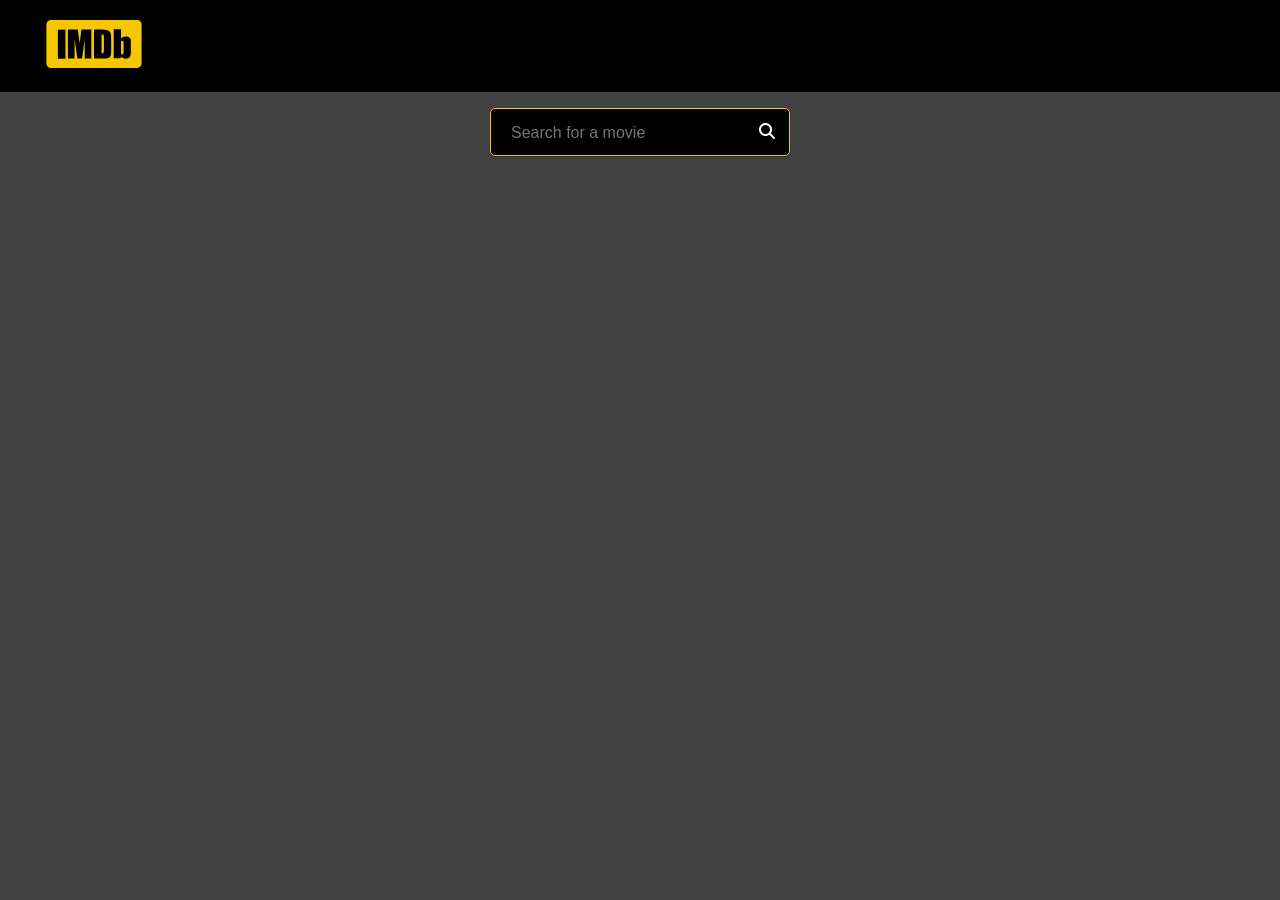
==== index.html @ b80f7533 "Add responsive styles, SCSS for movie search application and JS logic" ====
<!DOCTYPE html>
<html lang="en">

<head>
    <meta charset="UTF-8">
    <meta name="viewport" content="width=device-width, initial-scale=1.0">
    <link rel="stylesheet" href="https://cdnjs.cloudflare.com/ajax/libs/font-awesome/6.4.0/css/all.min.css" />
    <link rel="preconnect" href="https://fonts.googleapis.com">
    <link rel="preconnect" href="https://fonts.gstatic.com" crossorigin>
    <link
        href="https://fonts.googleapis.com/css2?family=Comic+Neue:ital,wght@0,300;0,400;0,700;1,300;1,400;1,700&family=Roboto:ital,wght@0,100..900;1,100..900&family=Rubik:ital,wght@0,300..900;1,300..900&display=swap"
        rel="stylesheet">
    <link rel="stylesheet" href="./assets/css/style.css">
    <link rel="stylesheet" href="./assets/css/responsive.css">


    <title>Movie</title>
</head>

<body>
    <div class="navbar">
        <div class="navbar__logo">
            <svg xmlns="http://www.w3.org/2000/svg" xmlns:xlink="http://www.w3.org/1999/xlink"
                preserveAspectRatio="xMidYMid meet" viewBox="0 0 575 289.83" width="100" height="48"
                class="AppHeader_appLogo__1aQjb">
                <defs>
                    <path
                        d="M575 24.91C573.44 12.15 563.97 1.98 551.91 0C499.05 0 76.18 0 23.32 0C10.11 2.17 0 14.16 0 28.61C0 51.84 0 237.64 0 260.86C0 276.86 12.37 289.83 27.64 289.83C79.63 289.83 495.6 289.83 547.59 289.83C561.65 289.83 573.26 278.82 575 264.57C575 216.64 575 48.87 575 24.91Z"
                        id="d1pwhf9wy2"></path>
                    <path d="M69.35 58.24L114.98 58.24L114.98 233.89L69.35 233.89L69.35 58.24Z" id="g5jjnq26yS"></path>
                    <path
                        d="M201.2 139.15C197.28 112.38 195.1 97.5 194.67 94.53C192.76 80.2 190.94 67.73 189.2 57.09C185.25 57.09 165.54 57.09 130.04 57.09L130.04 232.74L170.01 232.74L170.15 116.76L186.97 232.74L215.44 232.74L231.39 114.18L231.54 232.74L271.38 232.74L271.38 57.09L211.77 57.09L201.2 139.15Z"
                        id="i3Prh1JpXt"></path>
                    <path
                        d="M346.71 93.63C347.21 95.87 347.47 100.95 347.47 108.89C347.47 115.7 347.47 170.18 347.47 176.99C347.47 188.68 346.71 195.84 345.2 198.48C343.68 201.12 339.64 202.43 333.09 202.43C333.09 190.9 333.09 98.66 333.09 87.13C338.06 87.13 341.45 87.66 343.25 88.7C345.05 89.75 346.21 91.39 346.71 93.63ZM367.32 230.95C372.75 229.76 377.31 227.66 381.01 224.67C384.7 221.67 387.29 217.52 388.77 212.21C390.26 206.91 391.14 196.38 391.14 180.63C391.14 174.47 391.14 125.12 391.14 118.95C391.14 102.33 390.49 91.19 389.48 85.53C388.46 79.86 385.93 74.71 381.88 70.09C377.82 65.47 371.9 62.15 364.12 60.13C356.33 58.11 343.63 57.09 321.54 57.09C319.27 57.09 307.93 57.09 287.5 57.09L287.5 232.74L342.78 232.74C355.52 232.34 363.7 231.75 367.32 230.95Z"
                        id="a4ov9rRGQm"></path>
                    <path
                        d="M464.76 204.7C463.92 206.93 460.24 208.06 457.46 208.06C454.74 208.06 452.93 206.98 452.01 204.81C451.09 202.65 450.64 197.72 450.64 190C450.64 185.36 450.64 148.22 450.64 143.58C450.64 135.58 451.04 130.59 451.85 128.6C452.65 126.63 454.41 125.63 457.13 125.63C459.91 125.63 463.64 126.76 464.6 129.03C465.55 131.3 466.03 136.15 466.03 143.58C466.03 146.58 466.03 161.58 466.03 188.59C465.74 197.84 465.32 203.21 464.76 204.7ZM406.68 231.21L447.76 231.21C449.47 224.5 450.41 220.77 450.6 220.02C454.32 224.52 458.41 227.9 462.9 230.14C467.37 232.39 474.06 233.51 479.24 233.51C486.45 233.51 492.67 231.62 497.92 227.83C503.16 224.05 506.5 219.57 507.92 214.42C509.34 209.26 510.05 201.42 510.05 190.88C510.05 185.95 510.05 146.53 510.05 141.6C510.05 131 509.81 124.08 509.34 120.83C508.87 117.58 507.47 114.27 505.14 110.88C502.81 107.49 499.42 104.86 494.98 102.98C490.54 101.1 485.3 100.16 479.26 100.16C474.01 100.16 467.29 101.21 462.81 103.28C458.34 105.35 454.28 108.49 450.64 112.7C450.64 108.89 450.64 89.85 450.64 55.56L406.68 55.56L406.68 231.21Z"
                        id="fk968BpsX"></path>
                </defs>
                <g>
                    <g>
                        <g>
                            <use xlink:href="#d1pwhf9wy2" opacity="1" fill="#f6c700" fill-opacity="1"></use>
                            <g>
                                <use xlink:href="#d1pwhf9wy2" opacity="1" fill-opacity="0" stroke="#000000"
                                    stroke-width="1" stroke-opacity="0"></use>
                            </g>
                        </g>
                        <g>
                            <use xlink:href="#g5jjnq26yS" opacity="1" fill="#000000" fill-opacity="1"></use>
                            <g>
                                <use xlink:href="#g5jjnq26yS" opacity="1" fill-opacity="0" stroke="#000000"
                                    stroke-width="1" stroke-opacity="0"></use>
                            </g>
                        </g>
                        <g>
                            <use xlink:href="#i3Prh1JpXt" opacity="1" fill="#000000" fill-opacity="1"></use>
                            <g>
                                <use xlink:href="#i3Prh1JpXt" opacity="1" fill-opacity="0" stroke="#000000"
                                    stroke-width="1" stroke-opacity="0"></use>
                            </g>
                        </g>
                        <g>
                            <use xlink:href="#a4ov9rRGQm" opacity="1" fill="#000000" fill-opacity="1"></use>
                            <g>
                                <use xlink:href="#a4ov9rRGQm" opacity="1" fill-opacity="0" stroke="#000000"
                                    stroke-width="1" stroke-opacity="0"></use>
                            </g>
                        </g>
                        <g>
                            <use xlink:href="#fk968BpsX" opacity="1" fill="#000000" fill-opacity="1"></use>
                            <g>
                                <use xlink:href="#fk968BpsX" opacity="1" fill-opacity="0" stroke="#000000"
                                    stroke-width="1" stroke-opacity="0"></use>
                            </g>
                        </g>
                    </g>
                </g>
            </svg>
        </div>
    </div>

    <div class="search">
        <div class="search__text">
            <input type="text" class="search__input" placeholder="Search for a movie" />
        </div>
        <button class="search__button">
            <i class="fas fa-search"></i>
        </button>
    </div>

    <div class="movie-card">
        <!-- <div class="row">
            <div class="movie-card__container">
                <div class="movie-card__poster">
                    <img src="https://m.media-amazon.com/images/M/MV5BMmFiZGZjMmEtMTA0Ni00MzA2LTljMTYtZGI2MGJmZWYzZTQ2XkEyXkFqcGc@._V1_SX300.jpg"
                        alt="Iron Man Poster" />
                      <div class="movie-card__title">
                    <h2>Iron Man</h2>
                </div>
                </div>
              
                <div class="movie-card__footer">
                    <i class="movie-card__year"><svg class="movie-card__icon" focusable="false" viewBox="0 0 24 24"
                            aria-hidden="true">
                            <path
                                d="M20 3h-1V1h-2v2H7V1H5v2H4c-1.1 0-2 .9-2 2v16c0 1.1.9 2 2 2h16c1.1 0 2-.9 2-2V5c0-1.1-.9-2-2-2zm0 18H4V8h16v13z">
                            </path>
                        </svg>&nbsp;2008</i>
                    <span class="movie-card__like">🤍</span>
                </div>
            </div>

          
        </div> -->

    </div>
    <script src="index.js"></script>

</body>

</html>
---- assets/css/style.css ----
* {
  margin: 0;
  padding: 0;
  box-sizing: border-box;
}

body {
  background-color: #424242;
  font-family: "Comic Neue", cursive;
}

.navbar {
  display: flex;
  align-items: center;
  justify-content: flex-start;
  background: #000;
  position: -webkit-sticky;
  position: sticky;
  top: 0;
  z-index: 999;
  padding: 0.5rem 2rem;
}
.navbar__logo {
  cursor: pointer;
  padding: 12px 12px 12px 12px;
}
.navbar .navbar__arrow {
  display: inline-flex;
  align-items: center;
  justify-content: center;
  cursor: pointer;
  color: white;
  border-radius: 50%;
  padding: 0.5rem;
}
.navbar .navbar__arrow:hover {
  background-color: rgba(255, 255, 255, 0.08);
}
.navbar .navbar__arrow svg {
  fill: currentColor;
  width: 35px;
  height: 35x;
  display: block;
}

.search {
  display: flex;
  align-items: center;
  border: 1px solid #f6c700;
  border-radius: 5px;
  background-color: #000000;
  overflow: hidden;
  max-width: 300px;
  margin: auto;
  margin-top: 1rem;
  padding: 4px 4px;
  box-shadow: 0px 2px 1px -1px rgba(0, 0, 0, 0.2), 0px 1px 1px 0px rgba(0, 0, 0, 0.14), 0px 1px 3px 0px rgba(0, 0, 0, 0.12);
  display: flex;
  align-items: center;
  justify-content: space-between;
}
.search__input {
  padding: 0.6rem 1rem;
  background-color: transparent;
  color: #fff;
  border: none;
  outline: none;
  font-size: 1rem;
  font-weight: 400;
  line-height: 1.1876em;
}
.search__button {
  padding: 10px;
  background-color: transparent;
  border: none;
  cursor: pointer;
  color: #fff;
  font-size: 1rem;
  transition: background-color 150ms cubic-bezier(0.4, 0, 0.2, 1) 0ms;
  border-radius: 50%;
}
.search__button:hover {
  background-color: rgba(255, 255, 255, 0.08);
}

.movie-card {
  max-width: 1280px;
  margin: 0 auto;
}
.movie-card .row {
  display: flex;
  margin-top: 1rem;
  gap: 1rem;
}
.movie-card .row:first-child {
  margin-top: 2rem;
}
.movie-card__container {
  width: 25%;
  background-color: #000;
  border-radius: 8px;
  overflow: hidden;
}
.movie-card__poster {
  position: relative;
  overflow: hidden;
}
.movie-card img {
  transition: all 0.4s ease-in-out;
  object-fit: cover;
  width: 100%;
  cursor: pointer;
}
.movie-card img:hover {
  transform: scale(1.1);
}
.movie-card__title {
  padding: 20px;
  position: absolute;
  bottom: -3%;
  left: 0;
  right: 0;
  color: #fff;
  cursor: pointer;
}
.movie-card__footer {
  display: flex;
  justify-content: space-between;
  align-items: center;
}
.movie-card__year {
  display: flex;
  align-items: center;
  font-size: 1rem;
  font-weight: 400;
  line-height: 1.5;
  color: #fff;
  padding: 1rem;
}
.movie-card__icon {
  color: #ccc;
  font-size: 1.25rem;
  fill: currentColor;
  width: 1em;
  height: 1em;
  display: inline-block;
  transition: fill 200ms cubic-bezier(0.4, 0, 0.2, 1) 0ms;
  flex-shrink: 0;
  user-select: none;
}
.movie-card__like {
  font-size: 24px;
  padding: 1rem;
  cursor: pointer;
  border-radius: 50%;
}
.movie-card__like:hover {
  background-color: rgba(255, 255, 255, 0.08);
}

.movie {
  display: flex;
  color: #fff;
  padding: 20px;
  max-width: 1280px;
  margin: 0 auto;
}
.movie__poster img {
  height: 100%;
  border: 1px solid #444;
  box-shadow: 0 0 10px rgba(0, 0, 0, 0.6);
}
.movie__info {
  margin-left: 100px;
}
.movie__container {
  display: flex;
  justify-content: space-between;
}
.movie__title {
  font-size: 2.4rem;
  padding-right: 0.5rem;
  margin-bottom: 10px;
}
.movie__metadata {
  font-size: 14px;
  color: #fff;
  margin-bottom: 20px;
}
.movie__metadata span {
  margin-right: 5px;
}
.movie__description {
  line-height: 1.5rem;
  font-size: 1.2rem;
  margin-bottom: 1rem;
}
.movie__details {
  font-size: 14px;
  line-height: 1.8;
}
.movie__details strong {
  color: white;
  font-weight: 700;
  margin-right: 50px;
}
.movie__divider {
  border: none;
  border-top: 1px solid #555;
  margin: 20px 0;
}
.movie__rating {
  display: flex;
  flex-direction: column;
  align-items: flex-start;
  margin-top: 15px;
}
.movie__rating-top {
  display: flex;
  align-items: center;
  font-size: 16px;
}
.movie__rating-top .movie__rating-star {
  font-size: 2.1875rem;
  fill: rgb(228, 187, 36);
  height: 2.2rem;
  display: inline-block;
  font-size: 1.5rem;
  transition: fill 200ms cubic-bezier(0.4, 0, 0.2, 1) 0ms;
  flex-shrink: 0;
  user-select: none;
}
.movie__rating-top .movie__rating-score {
  color: #e4bb24;
  font-weight: bold;
  font-size: 1.5rem;
}
.movie__rating-top .movie__rating-outof {
  font-size: 0.7rem;
  opacity: 0.5;
  color: #fff;
}
.movie__rating-count {
  color: white;
  font-size: 0.8rem;
  margin-left: 26px;
}

/*# sourceMappingURL=style.css.map */
---- assets/css/responsive.css ----
@media (max-width: 768px) {
  .navbar {
    padding: 0.5rem 0.5rem;
    position: relative;
  }
  .navbar__logo {
    margin: auto;
    padding: 0;
  }
  .navbar-detail__logo {
    position: absolute;
    left: 50%;
    transform: translateX(-50%);
  }
  .search {
    max-width: none;
    margin: 1rem 2rem 0 2rem;
  }
  .row {
    flex-direction: column;
    padding: 0 2rem;
  }
  .movie-card__container {
    width: 100%;
  }
  .movie {
    flex-direction: column;
    padding: 0;
  }
  .movie__info {
    margin-left: 0;
    padding: 0 1rem;
  }
  .movie__poster img {
    width: 100%;
  }
}

/*# sourceMappingURL=responsive.css.map */
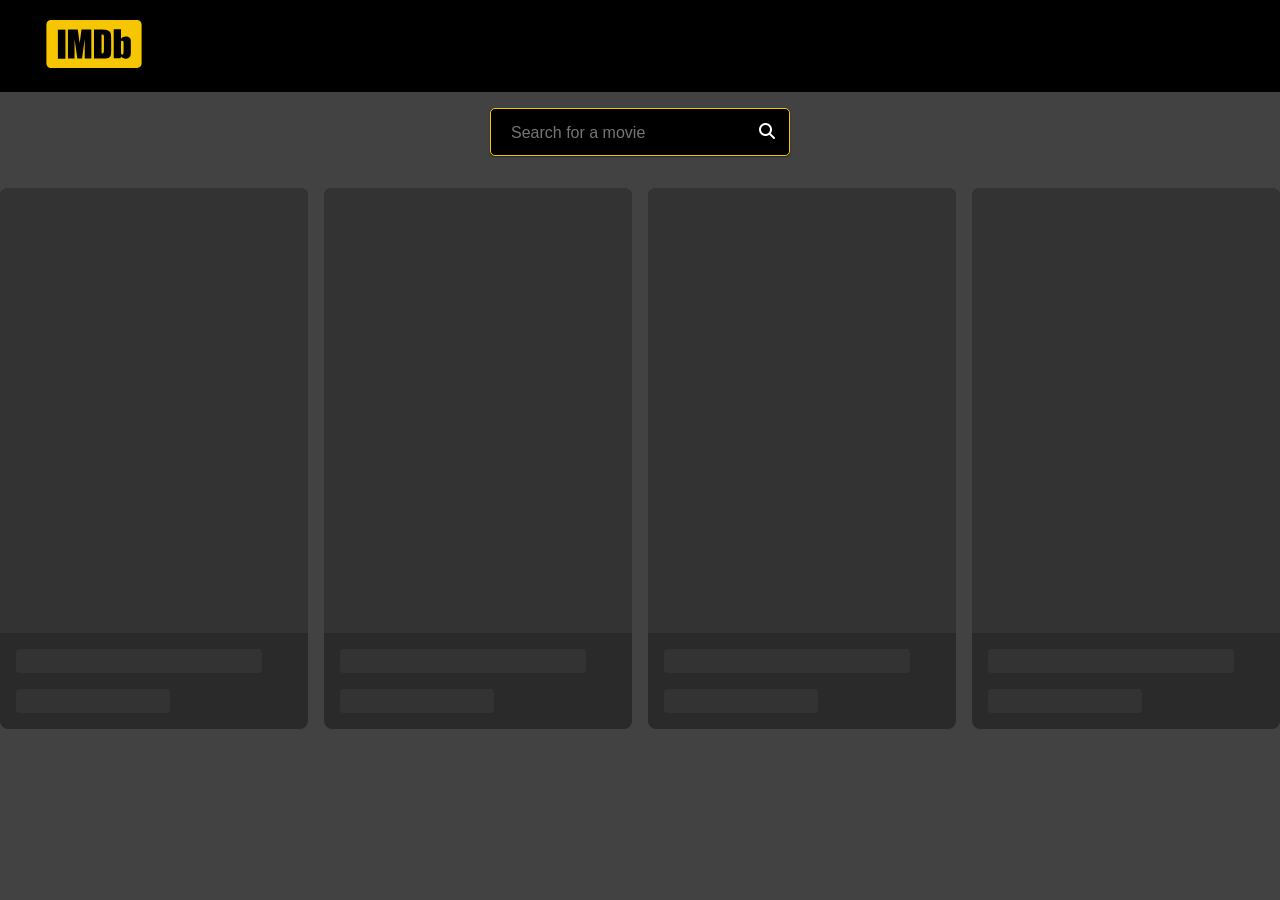
==== commit 106a68a5: "Update stylesheet links to reflect folder name change from assets to styles" ====
--- a/index.html
+++ b/index.html
@@ -10,8 +10,8 @@
     <link
         href="https://fonts.googleapis.com/css2?family=Comic+Neue:ital,wght@0,300;0,400;0,700;1,300;1,400;1,700&family=Roboto:ital,wght@0,100..900;1,100..900&family=Rubik:ital,wght@0,300..900;1,300..900&display=swap"
         rel="stylesheet">
-    <link rel="stylesheet" href="./assets/css/style.css">
-    <link rel="stylesheet" href="./assets/css/responsive.css">
+    <link rel="stylesheet" href="./styles/css/style.css">
+    <link rel="stylesheet" href="./styles/css/responsive.css">
 
 
     <title>Movie</title>
--- a/styles/css/style.css
+++ b/styles/css/style.css
@@ -0,0 +1,290 @@
+* {
+  margin: 0;
+  padding: 0;
+  box-sizing: border-box;
+}
+
+body {
+  background-color: #424242;
+  font-family: "Comic Neue", cursive;
+}
+
+.navbar {
+  display: flex;
+  align-items: center;
+  justify-content: flex-start;
+  background: #000;
+  position: -webkit-sticky;
+  position: sticky;
+  top: 0;
+  z-index: 999;
+  padding: 0.5rem 2rem;
+}
+.navbar__logo {
+  cursor: pointer;
+  padding: 12px 12px 12px 12px;
+}
+.navbar .navbar__arrow {
+  display: inline-flex;
+  align-items: center;
+  justify-content: center;
+  cursor: pointer;
+  color: white;
+  border-radius: 50%;
+  padding: 0.5rem;
+}
+.navbar .navbar__arrow:hover {
+  background-color: rgba(255, 255, 255, 0.08);
+}
+.navbar .navbar__arrow svg {
+  fill: currentColor;
+  width: 35px;
+  height: 35x;
+  display: block;
+}
+
+.search {
+  display: flex;
+  align-items: center;
+  border: 1px solid #f6c700;
+  border-radius: 5px;
+  background-color: #000000;
+  overflow: hidden;
+  max-width: 300px;
+  margin: auto;
+  margin-top: 1rem;
+  padding: 4px 4px;
+  box-shadow: 0px 2px 1px -1px rgba(0, 0, 0, 0.2), 0px 1px 1px 0px rgba(0, 0, 0, 0.14), 0px 1px 3px 0px rgba(0, 0, 0, 0.12);
+  display: flex;
+  align-items: center;
+  justify-content: space-between;
+}
+.search__input {
+  padding: 0.6rem 1rem;
+  background-color: transparent;
+  color: #fff;
+  border: none;
+  outline: none;
+  font-size: 1rem;
+  font-weight: 400;
+  line-height: 1.1876em;
+}
+.search__button {
+  padding: 10px;
+  background-color: transparent;
+  border: none;
+  cursor: pointer;
+  color: #fff;
+  font-size: 1rem;
+  transition: background-color 150ms cubic-bezier(0.4, 0, 0.2, 1) 0ms;
+  border-radius: 50%;
+}
+.search__button:hover {
+  background-color: rgba(255, 255, 255, 0.08);
+}
+
+.movie-card {
+  max-width: 1280px;
+  margin: 0 auto;
+}
+.movie-card .row {
+  display: flex;
+  margin-top: 1rem;
+  gap: 1rem;
+}
+.movie-card .row:first-child {
+  margin-top: 2rem;
+}
+.movie-card__container {
+  width: 25%;
+  background-color: #000;
+  border-radius: 8px;
+  overflow: hidden;
+}
+.movie-card__poster {
+  position: relative;
+  overflow: hidden;
+}
+.movie-card img {
+  transition: all 0.4s ease-in-out;
+  object-fit: cover;
+  width: 100%;
+  cursor: pointer;
+}
+.movie-card img:hover {
+  transform: scale(1.1);
+}
+.movie-card__title {
+  padding: 20px;
+  position: absolute;
+  bottom: -3%;
+  left: 0;
+  right: 0;
+  color: #fff;
+  cursor: pointer;
+}
+.movie-card__footer {
+  display: flex;
+  justify-content: space-between;
+  align-items: center;
+}
+.movie-card__year {
+  display: flex;
+  align-items: center;
+  font-size: 1rem;
+  font-weight: 400;
+  line-height: 1.5;
+  color: #fff;
+  padding: 1rem;
+}
+.movie-card__icon {
+  color: #ccc;
+  font-size: 1.25rem;
+  fill: currentColor;
+  width: 1em;
+  height: 1em;
+  display: inline-block;
+  transition: fill 200ms cubic-bezier(0.4, 0, 0.2, 1) 0ms;
+  flex-shrink: 0;
+  user-select: none;
+}
+.movie-card__like {
+  font-size: 24px;
+  padding: 1rem;
+  cursor: pointer;
+  border-radius: 50%;
+}
+.movie-card__like:hover {
+  background-color: rgba(255, 255, 255, 0.08);
+}
+
+.movie {
+  display: flex;
+  color: #fff;
+  padding: 20px;
+  max-width: 1280px;
+  margin: 0 auto;
+}
+.movie__poster img {
+  height: 100%;
+  border: 1px solid #444;
+  box-shadow: 0 0 10px rgba(0, 0, 0, 0.6);
+}
+.movie__info {
+  margin-left: 100px;
+}
+.movie__container {
+  display: flex;
+  justify-content: space-between;
+}
+.movie__title {
+  font-size: 2.4rem;
+  padding-right: 0.5rem;
+  margin-bottom: 10px;
+}
+.movie__metadata {
+  font-size: 14px;
+  color: #fff;
+  margin-bottom: 20px;
+}
+.movie__metadata span {
+  margin-right: 5px;
+}
+.movie__description {
+  line-height: 1.5rem;
+  font-size: 1.2rem;
+  margin-bottom: 1rem;
+}
+.movie__details {
+  display: flex;
+  font-size: 14px;
+  line-height: 1.8;
+}
+.movie__details strong {
+  color: white;
+  font-weight: 700;
+  margin-right: 50px;
+}
+.movie__divider {
+  border: none;
+  border-top: 1px solid #555;
+  margin: 20px 0;
+}
+.movie__rating {
+  display: flex;
+  flex-direction: column;
+  align-items: flex-start;
+  margin-top: 15px;
+}
+.movie__rating-top {
+  display: flex;
+  align-items: center;
+  font-size: 16px;
+}
+.movie__rating-top .movie__rating-star {
+  font-size: 2.1875rem;
+  fill: rgb(228, 187, 36);
+  height: 2.2rem;
+  display: inline-block;
+  font-size: 1.5rem;
+  transition: fill 200ms cubic-bezier(0.4, 0, 0.2, 1) 0ms;
+  flex-shrink: 0;
+  user-select: none;
+}
+.movie__rating-top .movie__rating-score {
+  color: #e4bb24;
+  font-weight: bold;
+  font-size: 1.5rem;
+}
+.movie__rating-top .movie__rating-outof {
+  font-size: 0.7rem;
+  opacity: 0.5;
+  color: #fff;
+}
+.movie__rating-count {
+  color: white;
+  font-size: 0.8rem;
+  margin-left: 26px;
+}
+
+/* Skeleton Loader */
+.skeleton {
+  background-color: #2a2a2a;
+  border-radius: 8px;
+  overflow: hidden;
+  position: relative;
+}
+
+.skeleton::after {
+  content: "";
+  position: absolute;
+  top: 0;
+  left: -150px;
+  height: 100%;
+  width: 150px;
+  background: linear-gradient(to right, transparent 0%, rgba(255, 255, 255, 0.08) 50%, transparent 100%);
+  animation: loading 1.2s infinite;
+}
+
+@keyframes loading {
+  0% {
+    left: -150px;
+  }
+  100% {
+    left: 100%;
+  }
+}
+.skeleton__poster {
+  width: 100%;
+  height: 445px;
+  background-color: #333;
+}
+
+.skeleton__text {
+  height: 24px;
+  margin: 16px;
+  background-color: #333;
+  border-radius: 4px;
+}
+
+/*# sourceMappingURL=style.css.map */
--- a/styles/css/responsive.css
+++ b/styles/css/responsive.css
@@ -0,0 +1,39 @@
+@media (max-width: 768px) {
+  .navbar {
+    padding: 0.5rem 0.5rem;
+    position: relative;
+  }
+  .navbar__logo {
+    margin: auto;
+    padding: 0;
+  }
+  .navbar-detail__logo {
+    position: absolute;
+    left: 50%;
+    transform: translateX(-50%);
+  }
+  .search {
+    max-width: none;
+    margin: 1rem 2rem 0 2rem;
+  }
+  .row {
+    flex-direction: column;
+    padding: 0 2rem;
+  }
+  .movie-card__container {
+    width: 100%;
+  }
+  .movie {
+    flex-direction: column;
+    padding: 0;
+  }
+  .movie__info {
+    margin-left: 0;
+    padding: 0 1rem;
+  }
+  .movie__poster img {
+    width: 100%;
+  }
+}
+
+/*# sourceMappingURL=responsive.css.map */
